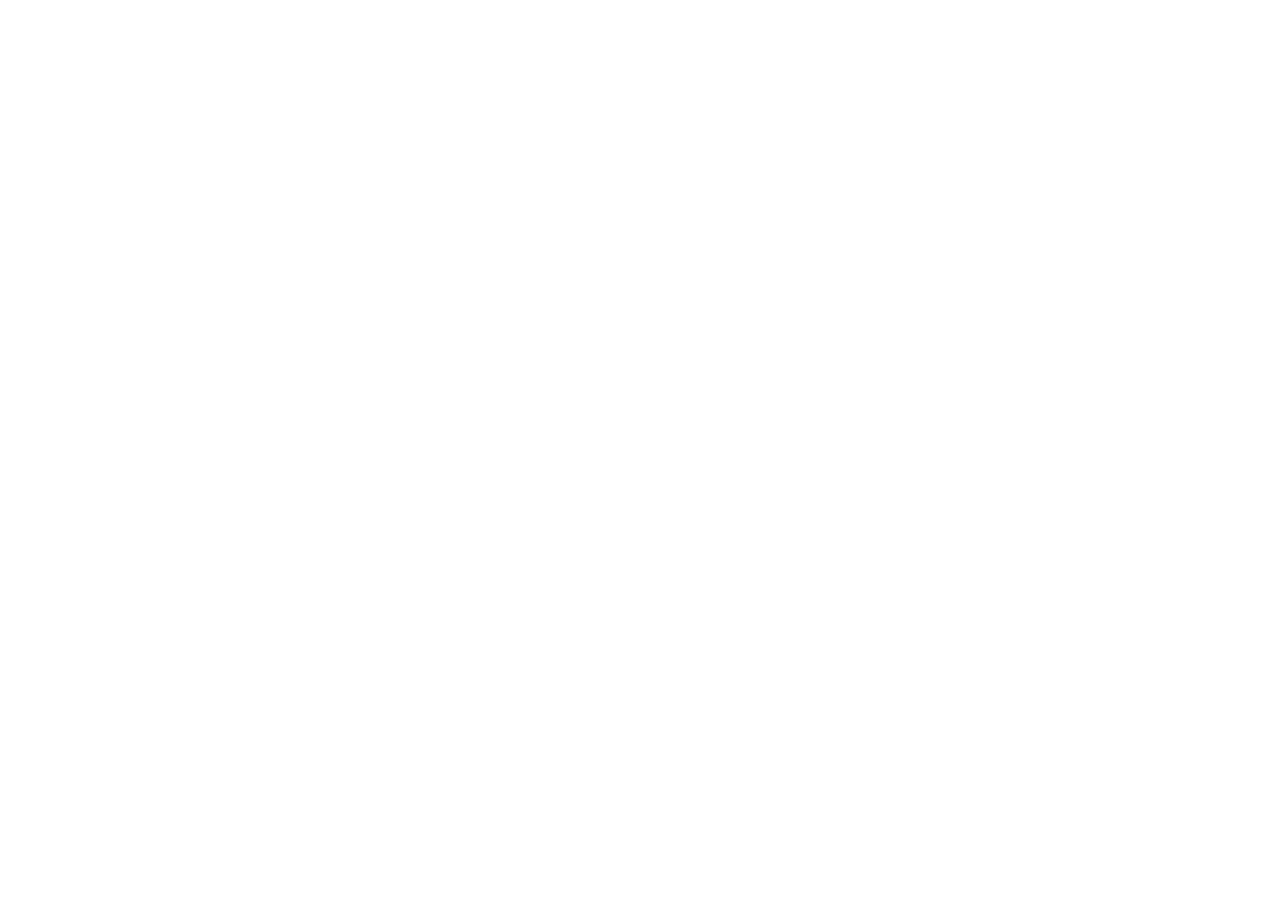
==== index.html @ 7a1f6037 "初始化了基本结构" ====
<!DOCTYPE html>
<html lang="en">
<head>
  <meta charset="UTF-8">
  <meta name="viewport" content="width=device-width, initial-scale=1.0">
  <meta http-equiv="X-UA-Compatible" content="ie=edge">
  <title>index</title>
</head>
<body>
  
</body>
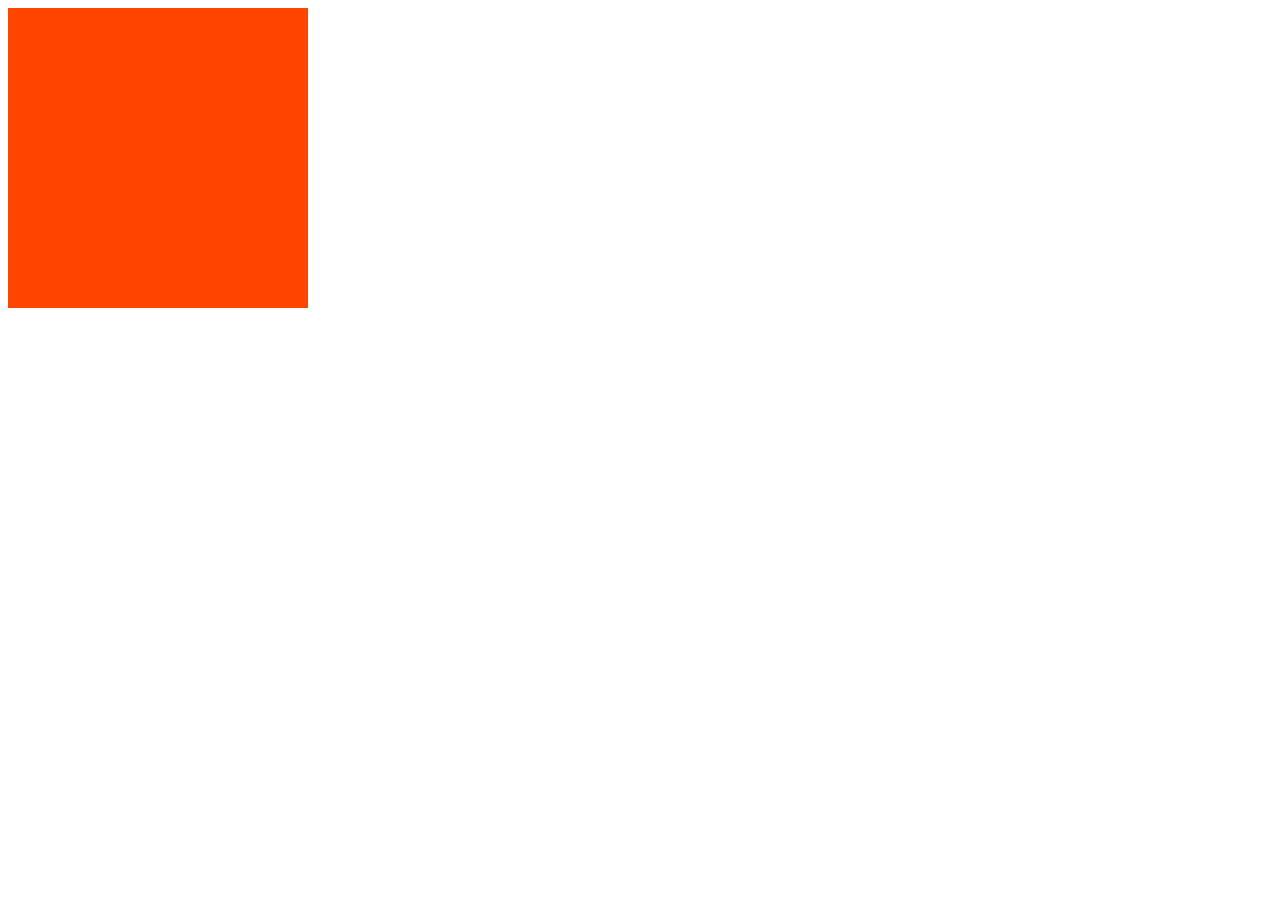
==== commit fafdfbf1: "index页面开发完成" ====
--- a/index.html
+++ b/index.html
@@ -5,7 +5,8 @@
   <meta name="viewport" content="width=device-width, initial-scale=1.0">
   <meta http-equiv="X-UA-Compatible" content="ie=edge">
   <title>index</title>
+  <link rel="stylesheet" href="./css/index.css">
 </head>
 <body>
-  
+  <div class="box"></div>
 </body>--- a/css/index.css
+++ b/css/index.css
@@ -0,0 +1,5 @@
+.box {
+  width: 300px;
+  height: 300px;
+  background-color: orangered;
+}